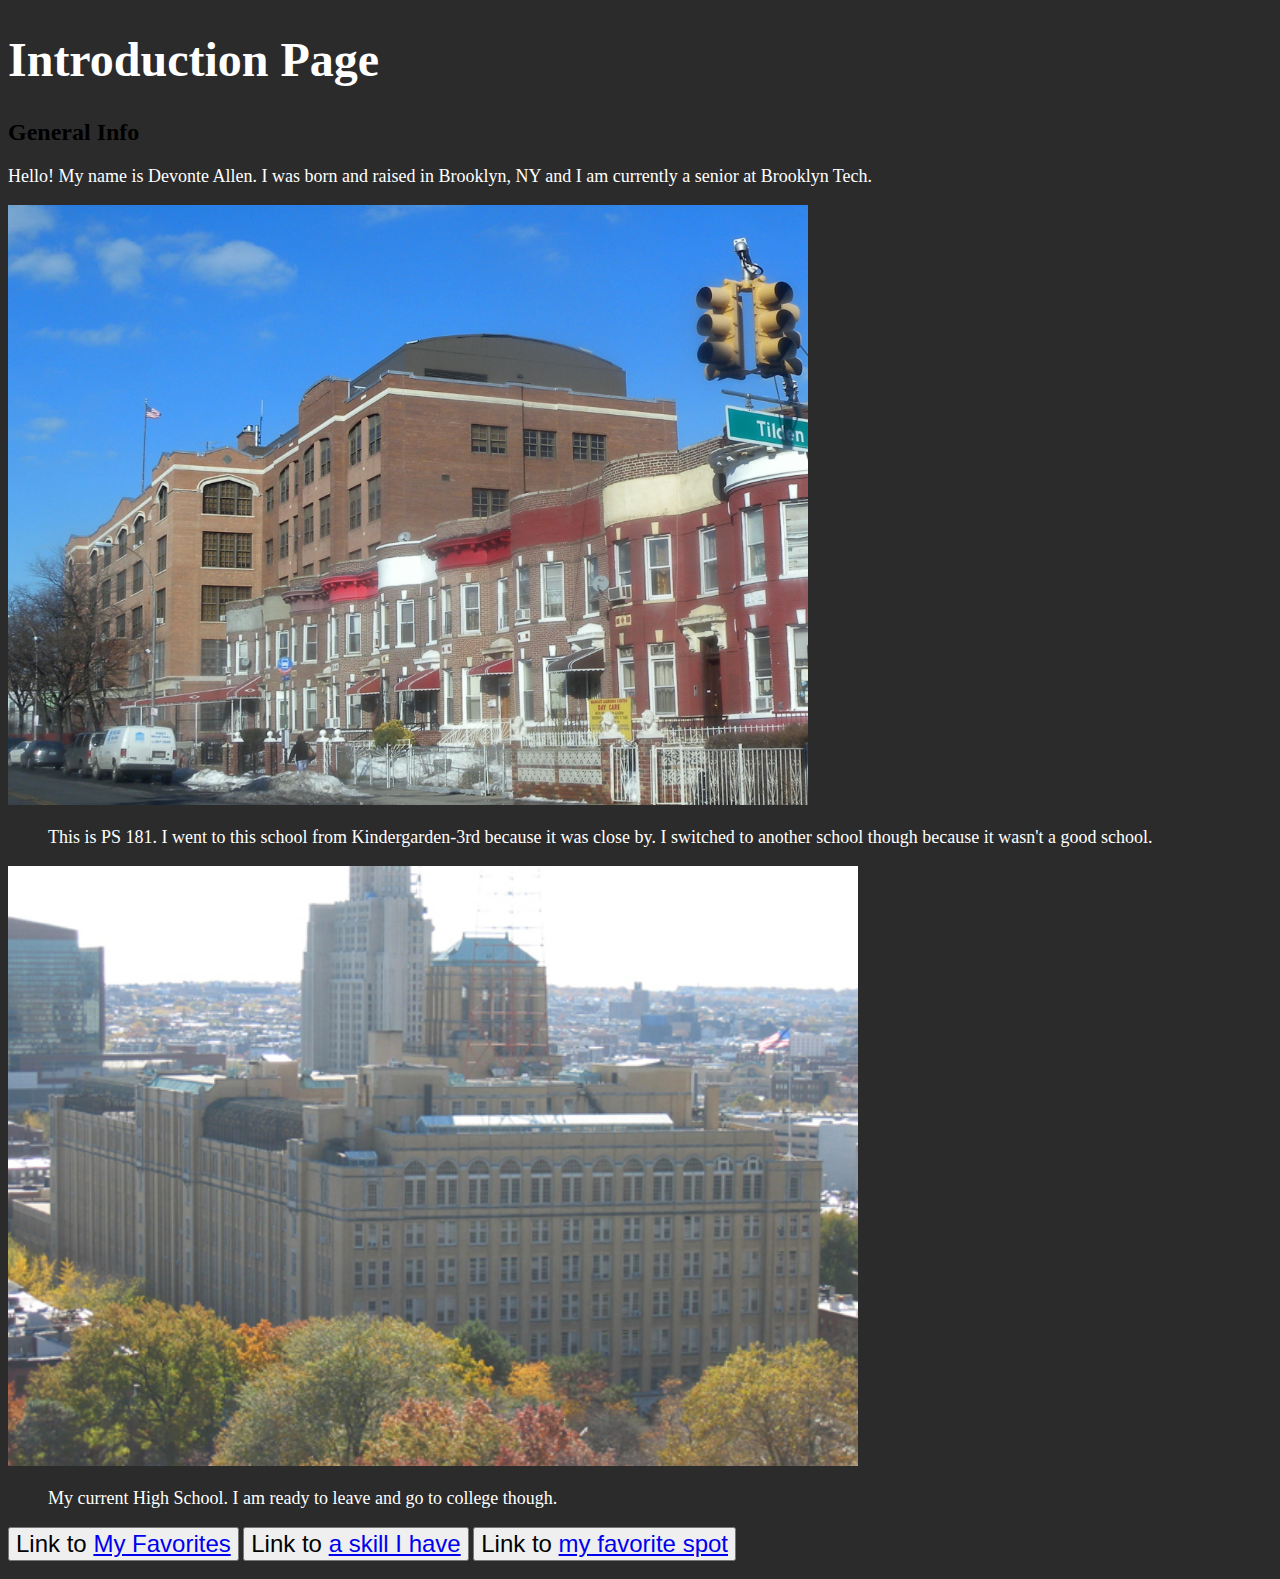
==== index.html @ ec1ce118 "Add files via upload" ====
<!DOCTYPE html>
<html lang="en">
<head>
    <meta charset="UTF-8">
    <meta http-equiv="X-UA-Compatible" content="IE=edge">
    <meta name="viewport" content="width=device-width, initial-scale=1.0">
    <title>Website-1</title>
    <link rel="stylesheet" href="style.css">
</head>
<body>
    <header>
        <h1>Introduction Page</h1>
    </header>
    <section>
        <article>
            <h2>General Info</h2>

            <p>Hello! My name is Devonte Allen. I was born and raised in Brooklyn, NY and I am currently a senior at Brooklyn Tech.</p>

        </article>
        <img src="Flatbush.jpg"
        width = 800
        height = 600 
        title = "My Kindergarden-3rd grade school"/>
        <blockquote>
            <p>
                This is PS 181. I went to this school from Kindergarden-3rd because it was close by. I switched to another school though because it wasn't a good school.
            </p>
        </blockquote>
        <img src="bktech.jpg"
        width = 850
        height = 600 
        title = "Brooklyn Tech :)"/>
        <blockquote>
            <p>
                My current High School. I am ready to leave and go to college though.
            </p>
        </blockquote>
    </section>
    <p>
        <button>Link to <a href="favorites.html">My Favorites</a></button>
        <button>Link to <a href="skills.html"> a skill I have</a></button>
        <button>Link to <a href="spots.html">my favorite spot</a></button>
    </p>
</body>
</html>
---- style.css ----
header
{
    color: rgb(255, 255, 255);
    font-size: x-large;
}
p
{
    color: rgb(255, 255, 255);
    font-size: large;   
}
button
{
    font-size: x-large;
}
body
{
    background-color: rgb(44, 43, 43);
}
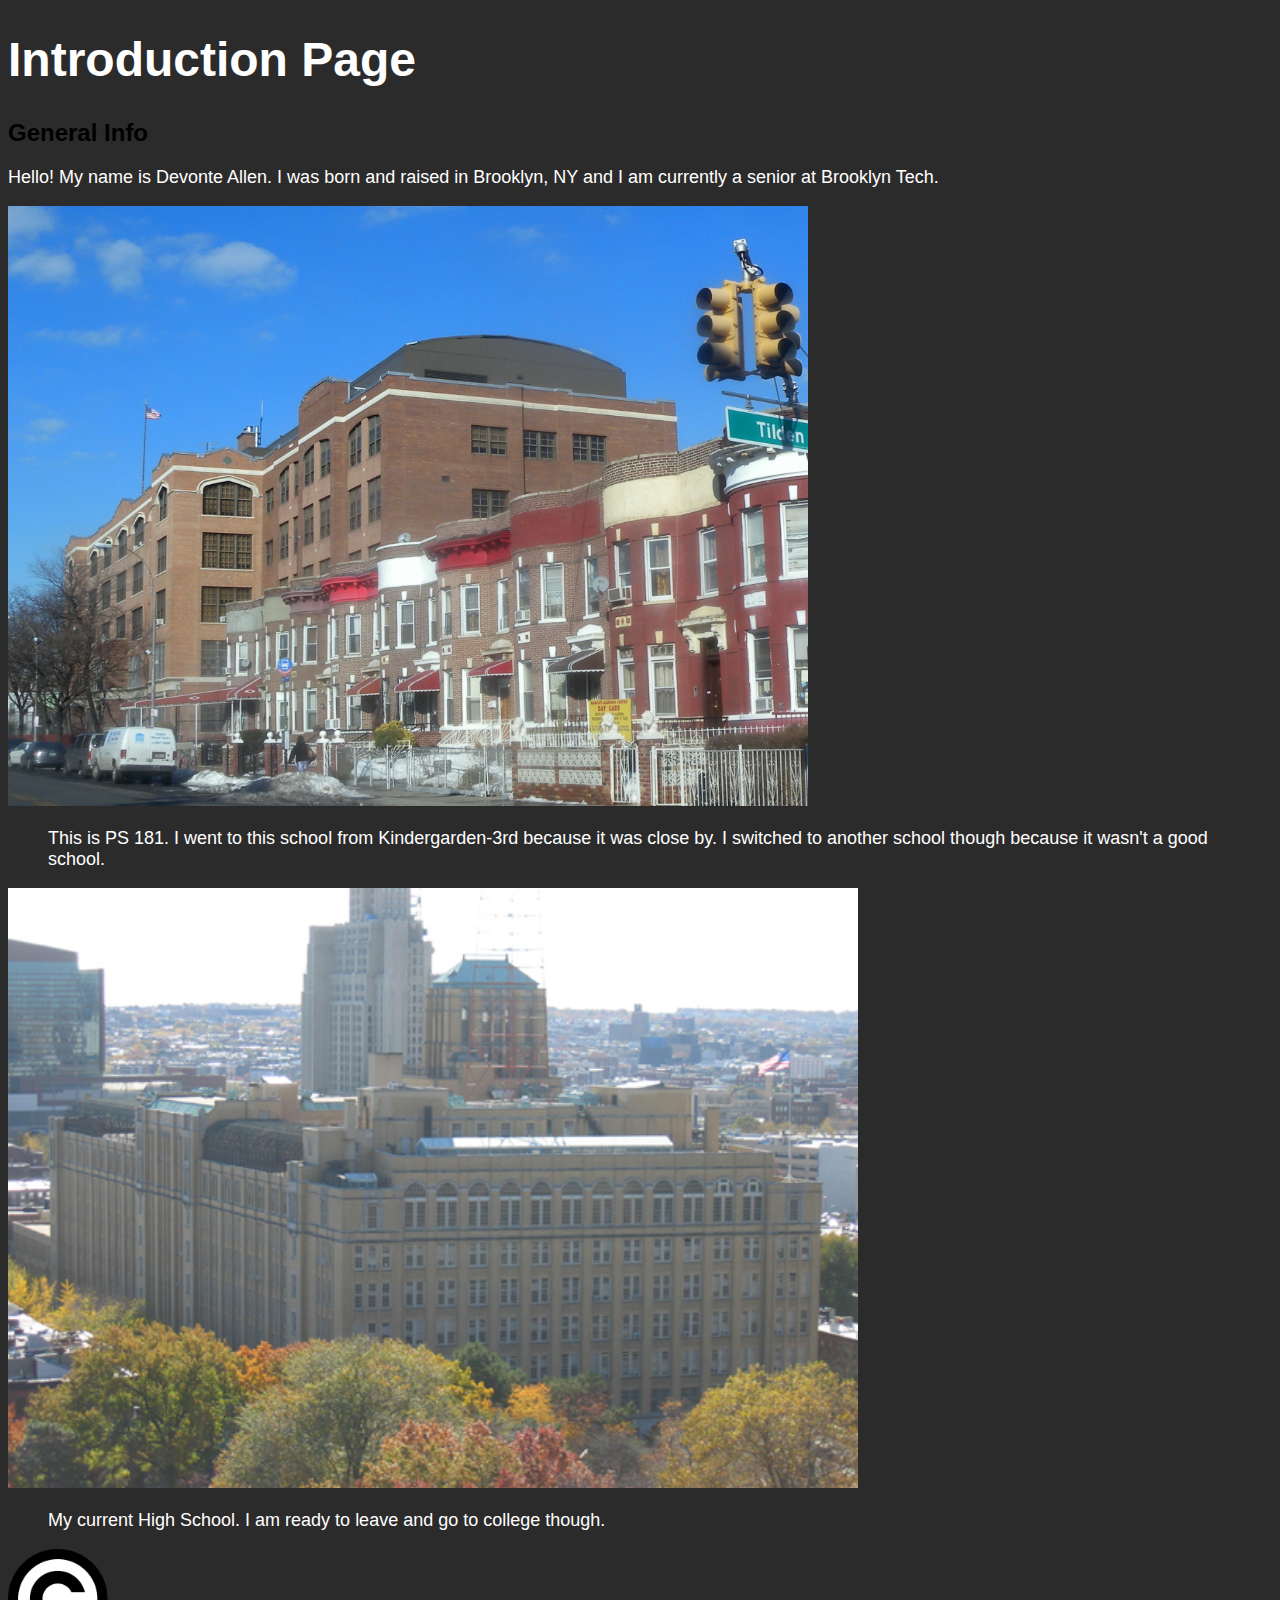
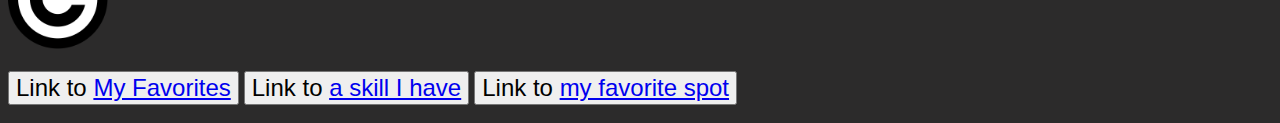
==== commit 2d24972d: "Add files via upload" ====
--- a/index.html
+++ b/index.html
@@ -37,6 +37,9 @@
             </p>
         </blockquote>
     </section>
+    <img src="copyright.png"
+    width= 100
+    height = 100 />
     <p>
         <button>Link to <a href="favorites.html">My Favorites</a></button>
         <button>Link to <a href="skills.html"> a skill I have</a></button>
--- a/style.css
+++ b/style.css
@@ -15,4 +15,43 @@
 body
 {
     background-color: rgb(44, 43, 43);
-}+}
+html {
+    font-family: sans-serif;
+  }
+  
+  table {
+    border-collapse: collapse;
+    border: 2px solid rgb(200,200,200);
+    letter-spacing: 1px;
+    font-size: 0.8rem;
+  }
+  
+  td, th {
+    border: 1px solid rgb(190,190,190);
+    padding: 10px 20px;
+  }
+  
+  th {
+    background-color: rgb(235,235,235);
+  }
+  
+  td {
+    text-align: center;
+  }
+  
+  tr:nth-child(even) td {
+    background-color: rgb(250,250,250);
+  }
+  
+  tr:nth-child(odd) td {
+    background-color: rgb(245,245,245);
+  }
+  
+  caption {
+    padding: 10px;
+  }
+  div
+  {
+    padding: 10px;
+  }